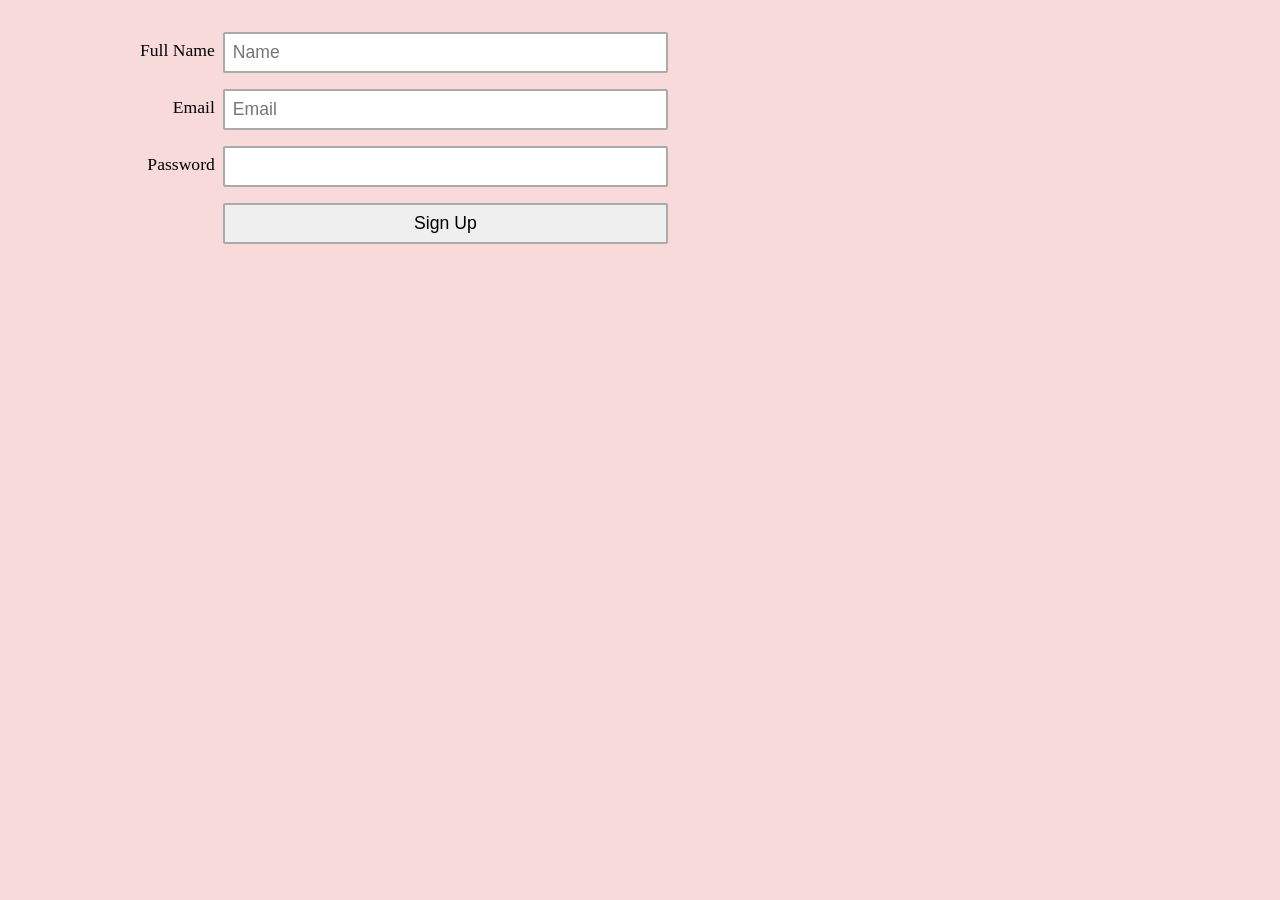
==== form.html @ 928b1750 "addig all the changes I did on the app" ====
<!DOCTYPE html>
<html lang="en">
<head>
    <meta charset="UTF-8">
    <meta name="viewport" content="width=device-width, initial-scale=1.0">
    <meta http-equiv="X-UA-Compatible" content="ie=edge">
    <link type="text/css" rel="stylesheet" href="style.css">
    <title>Form</title>
</head>
<body>
     <form method="post" action="/" id="form" class="validate">
  <div class="form-field">
    <label for="full-name">Full Name</label>
    <input type="text" name="full-name" id="full-name" placeholder="Name" required />
  </div>
  <div class="form-field">
    <label for="email-input">Email</label>
    <input type="email" name="email-input" id="email-input" placeholder="Email" required />
  </div>
  <div class="form-field">
    <label for="password-input">Password</label>
    <input type="password" name="password-input" id="password-input" required />
  </div>
  <div class="form-field">
    <label for=""></label>
    <input type="submit" value="Sign Up" />
  </div>
</form>
</body>
</html>
---- style.css ----
body{
    background-color: #f7dad9;

}
table{
    color: black;
}
.grid-container {
  display: grid;
  grid-row-gap: 20px;
  grid-template-columns: auto ;
  padding: 0px 1000px 50px 0px;
  grid: column;
}

.grid-item {
 
  border: 1px solid rgba(0, 0, 0, 0.8);
  padding: 25px;
  font-size: 30px;
  text-align: Left;
}
.btn{
    background-color: linear-gradient(#);
}
*{
  box-sizing: border-box;
  margin: 0;
  padding: 0;
}



#form {
  max-width: 700px;
  padding: 2rem;
  box-sizing: border-box;
}

.form-field {
  display: flex;
  margin: 0 0 1rem 0;
}
label, input {
  width: 70%;
  padding: 0.5rem;
  box-sizing: border-box;
  justify-content: space-between;
  font-size: 1.1rem;
}
label {
  text-align: right;
  width: 30%;
}
input {
  border: 2px solid #aaa;
  border-radius: 2px;
}
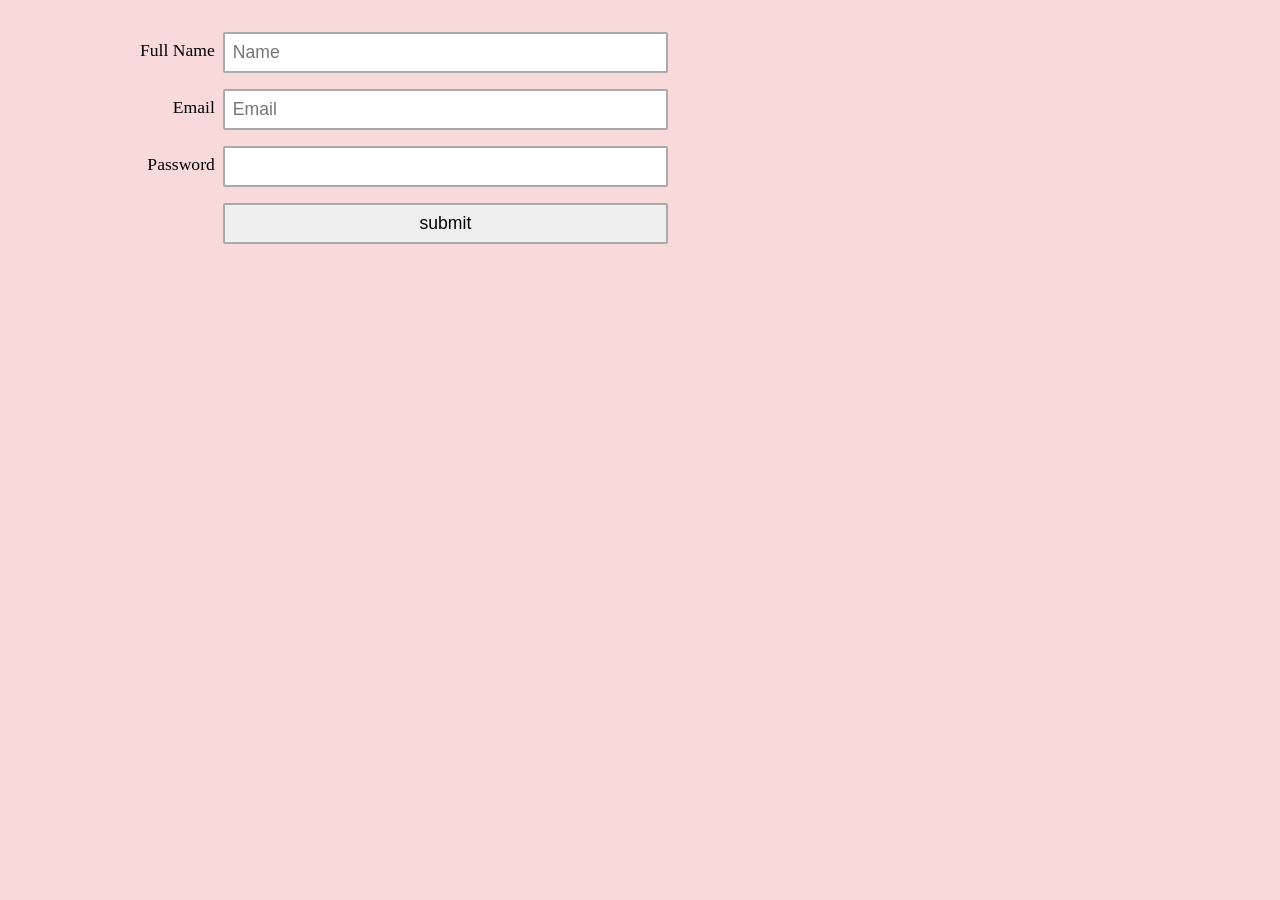
==== commit c90fa81e: "adding everything I did on the app" ====
--- a/form.html
+++ b/form.html
@@ -23,7 +23,7 @@
   </div>
   <div class="form-field">
     <label for=""></label>
-    <input type="submit" value="Sign Up" />
+    <input type="submit" value="submit" />
   </div>
 </form>
 </body>
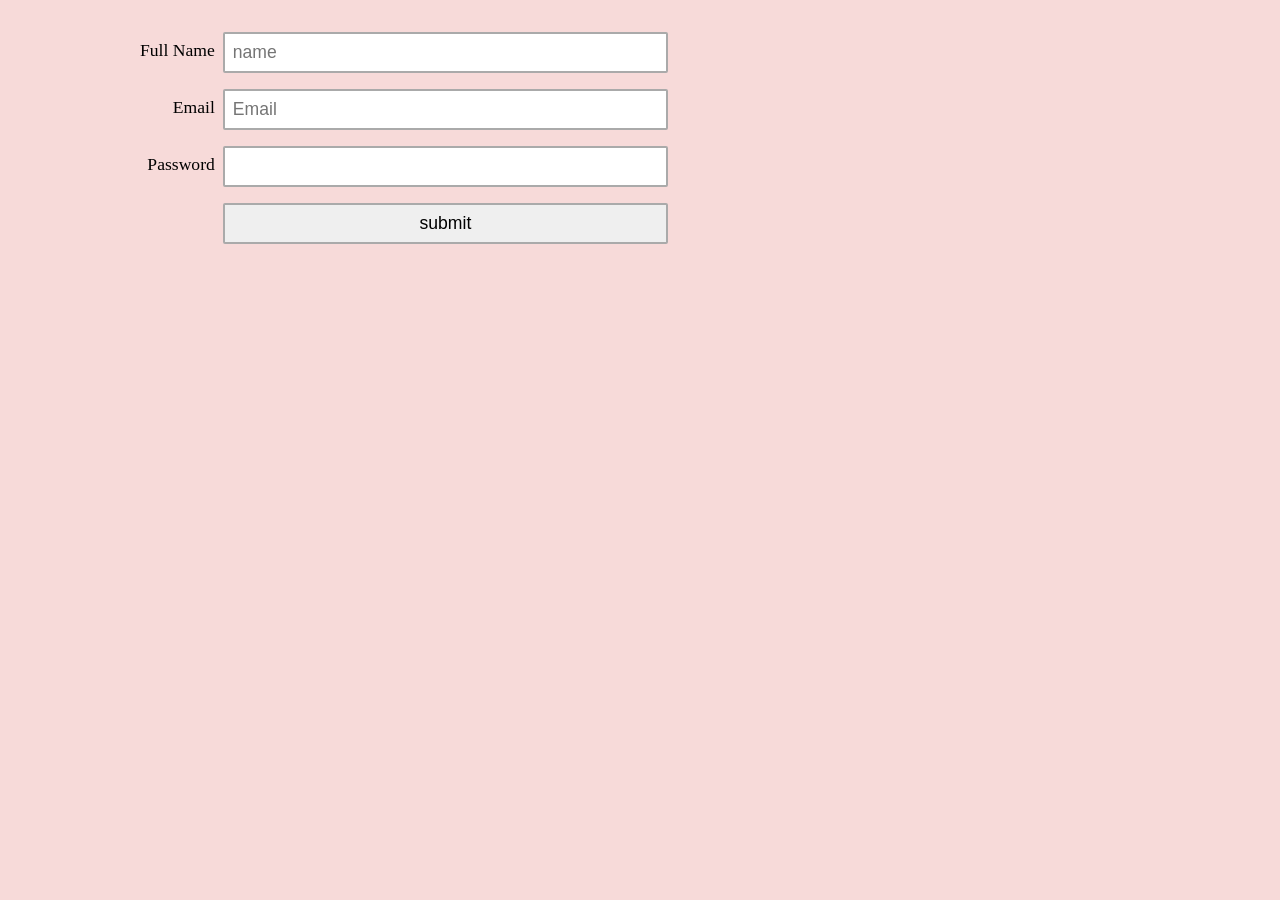
==== commit 12b658ca: "adding the changes I did on the app" ====
--- a/form.html
+++ b/form.html
@@ -7,11 +7,11 @@
     <link type="text/css" rel="stylesheet" href="style.css">
     <title>Form</title>
 </head>
-<body>
-     <form method="post" action="/" id="form" class="validate">
+ <body>
+      <form method="post" action="" id="form" class="validate">
   <div class="form-field">
     <label for="full-name">Full Name</label>
-    <input type="text" name="full-name" id="full-name" placeholder="Name" required />
+    <input type="text" name="full-name" id="full-name" placeholder="name" required />
   </div>
   <div class="form-field">
     <label for="email-input">Email</label>
@@ -23,8 +23,9 @@
   </div>
   <div class="form-field">
     <label for=""></label>
-    <input type="submit" value="submit" />
-  </div>
+    <input type="submit" value="submit" />  
+
+    
 </form>
 </body>
 </html>
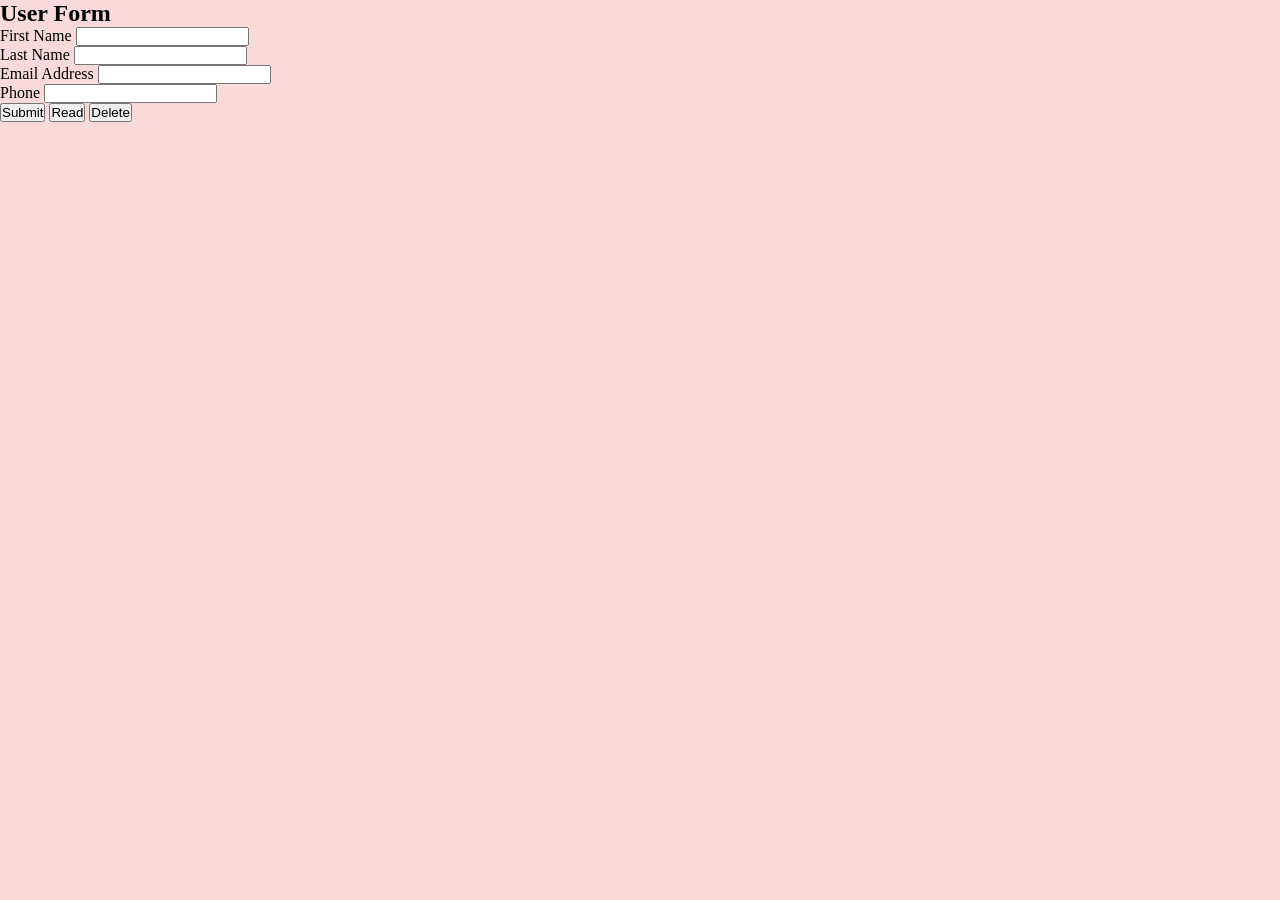
==== commit 5e34ab5e: "adding all the changes I did on the app and all that I added on the app" ====
--- a/form.html
+++ b/form.html
@@ -5,27 +5,44 @@
     <meta name="viewport" content="width=device-width, initial-scale=1.0">
     <meta http-equiv="X-UA-Compatible" content="ie=edge">
     <link type="text/css" rel="stylesheet" href="style.css">
+   
     <title>Form</title>
 </head>
- <body>
-      <form method="post" action="" id="form" class="validate">
-  <div class="form-field">
-    <label for="full-name">Full Name</label>
-    <input type="text" name="full-name" id="full-name" placeholder="name" required />
+ <link rel="stylesheet" href="https://bootswatch.com/4/litera/bootstrap.min.css">
+
+<div class="container">
+  <h2>User Form</h2>
+  <form>
+    <div class="form-group">
+      <label for="name">First Name</label>
+      <input type="text" class="form-control" id="fname" aria-describedby="emailHelp">
+    </div>
+    <div class="form-group">
+      <label for="lname">Last Name</label>
+      <input type="text" class="form-control" id="lname">
+    </div>
+    <div class="form-group">
+      <label for="address">Email Address</label>
+      <input type="text" class="form-control" id="address">
+    </div>
+    <div class="form-group">
+      <label for="phone">Phone</label>
+      <input type="number" class="form-control" id="phone">
+    </div>
+
+    <button type="button" class="btn btn-primary" onclick="save()">Submit</button>
+    <button type="button" class="btn btn-success" onclick="readAll()">Read</button>
+    <button type="button" class="btn btn-warning" onclick="deleteElement()">Delete</button>
+  </form>
+
+  <div class="alert alert-info mt-3" id="display-data" hidden>
+   
   </div>
-  <div class="form-field">
-    <label for="email-input">Email</label>
-    <input type="email" name="email-input" id="email-input" placeholder="Email" required />
-  </div>
-  <div class="form-field">
-    <label for="password-input">Password</label>
-    <input type="password" name="password-input" id="password-input" required />
-  </div>
-  <div class="form-field">
-    <label for=""></label>
-    <input type="submit" value="submit" />  
+</div>
 
-    
+<script src="app.js"></script>
+
+
 </form>
 </body>
 </html>
--- a/style.css
+++ b/style.css
@@ -31,7 +31,7 @@
 
 
 
-#form {
+/* #form {
   max-width: 700px;
   padding: 2rem;
   box-sizing: border-box;
@@ -55,4 +55,4 @@
 input {
   border: 2px solid #aaa;
   border-radius: 2px;
-}
+} */
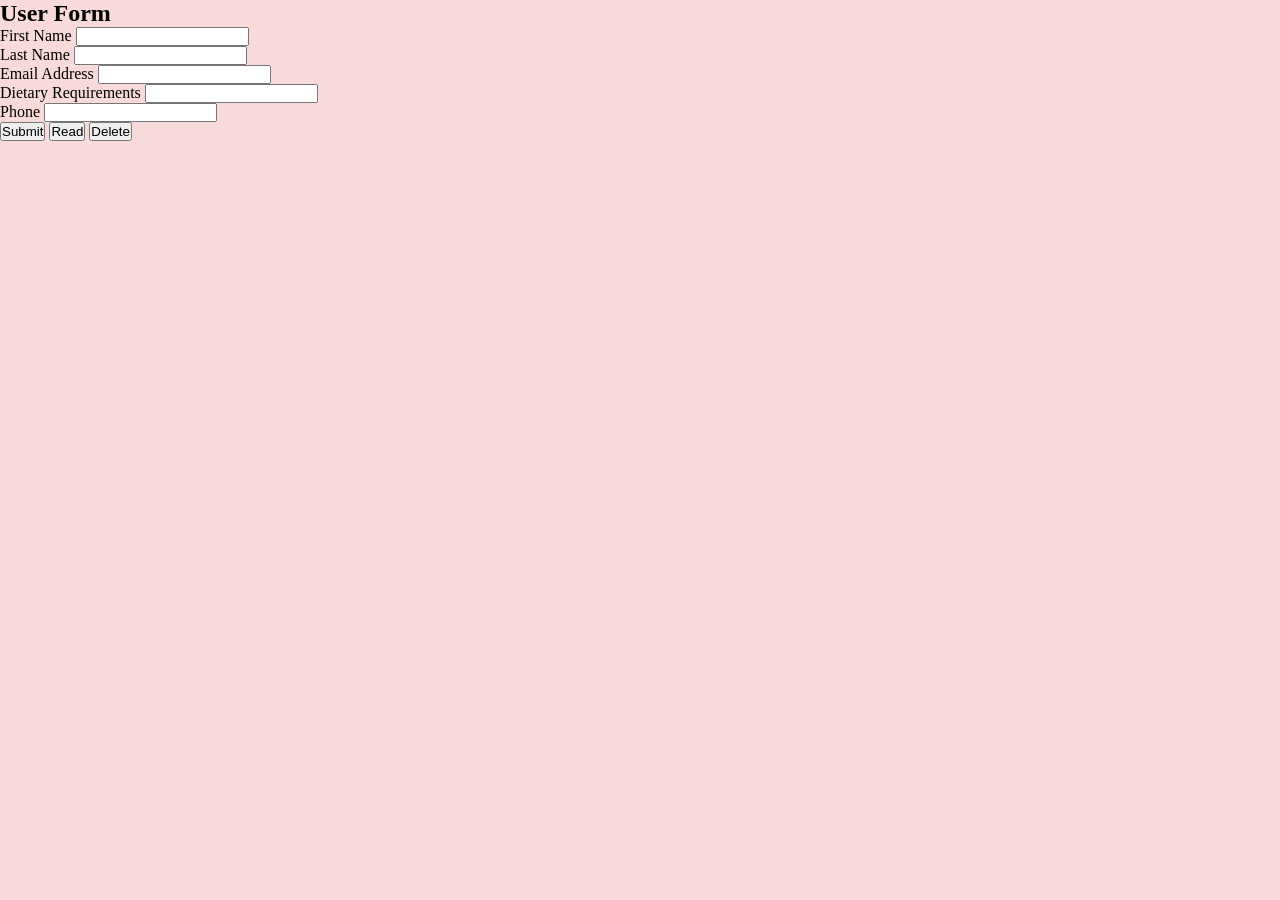
==== commit 3461b342: "adding all the changes I made on the app and fixed the errors on the app" ====
--- a/form.html
+++ b/form.html
@@ -26,6 +26,10 @@
       <input type="text" class="form-control" id="address">
     </div>
     <div class="form-group">
+      <label for="dietary requirements">Dietary Requirements</label>
+      <input type="text" class="form-control" id="dietary">
+    </div>
+    <div class="form-group">
       <label for="phone">Phone</label>
       <input type="number" class="form-control" id="phone">
     </div>
